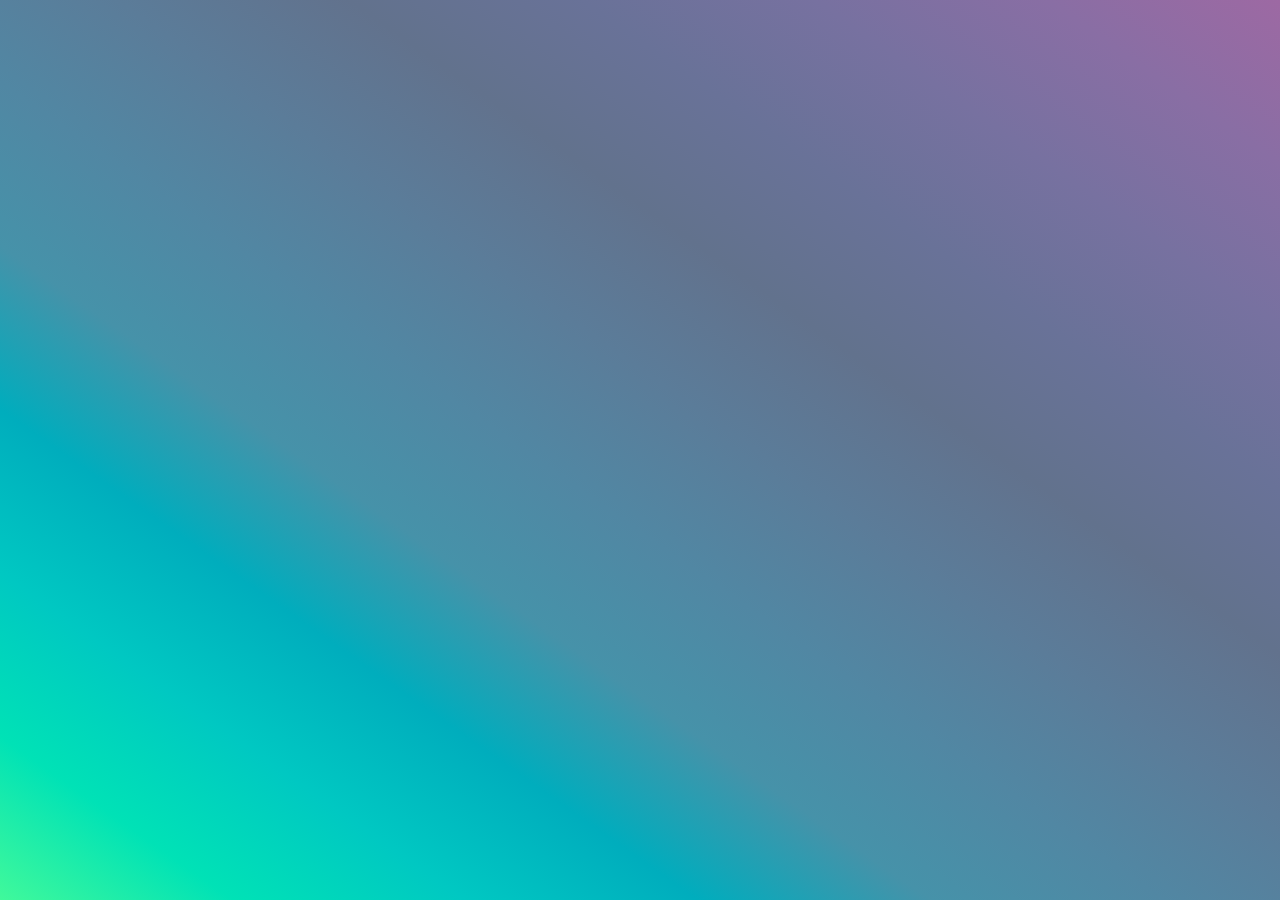
==== about.html @ d5ca8515 "i forgot" ====
<!DOCTYPE html>
<html lang="en">
  <head>
    <meta charset="UTF-8" />
    <meta http-equiv="X-UA-Compatible" content="IE=edge" />
    <meta name="viewport" content="width=device-width, initial-scale=1.0" />

    <link rel="stylesheet" href="styles.css" />
    <title>About Wind</title>
  </head>
  <body>
    <script src="all.js"></script>
  </body>
</html>
---- styles.css ----
@import url("https://fonts.googleapis.com/css2?family=Noto+Sans+Display&family=Noto+Sans:wght@400;700&family=Nunito:wght@600&family=PT+Sans&family=ZCOOL+KuaiLe&display=swap");
@import url("https://unpkg.com/boxicons@2.1.2/css/boxicons.min.css");

body {
  background-image: linear-gradient(
    to right top,
    #40f99b,
    #00e2b6,
    #00c8c2,
    #00adbd,
    #4692a9,
    #5187a3,
    #5b7c99,
    #62728d,
    #697298,
    #7771a0,
    #896ea4,
    #9d69a3
  );
  background-attachment: fixed;
  font-family: "Noto Sans Display", sans-serif;
  color: aliceblue;
}

h1 {
  font-family: "Nunito", sans-serif;
  color: #e9f1f7;
  text-shadow: 1.5px 1px 2px #36454f;
  display: inline;
  transition-duration: 0.2s;
}

h1:hover {
  font-size: 2.4em;
  color: #fff;
  text-shadow: 3px 2px 0px #36454f;
}

button {
  align-items: center;
  background-image: linear-gradient(
    to right top,
    #3f84e5,
    #00a6f5,
    #00c5fa,
    #4fe2fa,
    #90fcf9
  );
  border: 0;
  border-radius: 8px;
  box-shadow: rgba(151, 65, 252, 0.2) 0 15px 30px -5px;
  box-sizing: border-box;
  color: #ffffff;
  display: flex;
  font-family: "ZCOOL KuaiLe", cursive;
  font-size: 18px;
  justify-content: center;
  line-height: 1em;
  max-width: 100%;
  min-width: 140px;
  padding: 3px;
  text-decoration: none;
  user-select: none;
  -webkit-user-select: none;
  touch-action: manipulation;
  white-space: nowrap;
  cursor: pointer;
  transition: all 0.3s;
}

button:active,
button:hover {
  outline: 0;
}

button span {
  background-color: #2b2d42;
  padding: 16px 24px;
  border-radius: 6px;
  width: 100%;
  height: 100%;
  transition: 300ms;
}

button:hover span {
  background: none;
}

button:active {
  transform: scale(0.9);
}
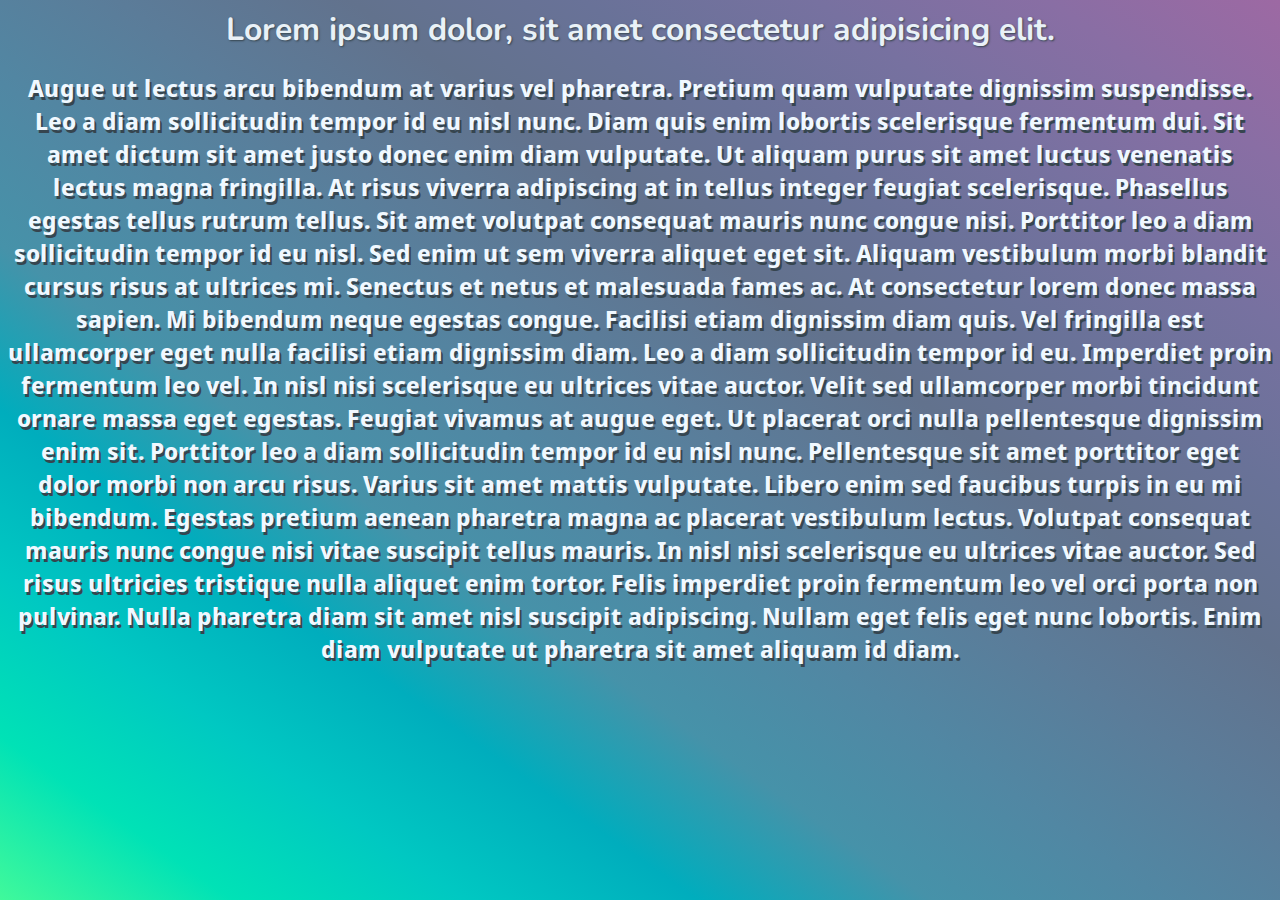
==== commit 0924820f: "added important information to about.html" ====
--- a/about.html
+++ b/about.html
@@ -9,6 +9,37 @@
     <title>About Wind</title>
   </head>
   <body>
+    <center>
+      <h1>Lorem ipsum dolor, sit amet consectetur adipisicing elit.</h1>
+      <h2 class="down">
+        Augue ut lectus arcu bibendum at varius vel pharetra. Pretium quam
+        vulputate dignissim suspendisse. Leo a diam sollicitudin tempor id eu
+        nisl nunc. Diam quis enim lobortis scelerisque fermentum dui. Sit amet
+        dictum sit amet justo donec enim diam vulputate. Ut aliquam purus sit
+        amet luctus venenatis lectus magna fringilla. At risus viverra
+        adipiscing at in tellus integer feugiat scelerisque. Phasellus egestas
+        tellus rutrum tellus. Sit amet volutpat consequat mauris nunc congue
+        nisi. Porttitor leo a diam sollicitudin tempor id eu nisl. Sed enim ut
+        sem viverra aliquet eget sit. Aliquam vestibulum morbi blandit cursus
+        risus at ultrices mi. Senectus et netus et malesuada fames ac. At
+        consectetur lorem donec massa sapien. Mi bibendum neque egestas congue.
+        Facilisi etiam dignissim diam quis. Vel fringilla est ullamcorper eget
+        nulla facilisi etiam dignissim diam. Leo a diam sollicitudin tempor id
+        eu. Imperdiet proin fermentum leo vel. In nisl nisi scelerisque eu
+        ultrices vitae auctor. Velit sed ullamcorper morbi tincidunt ornare
+        massa eget egestas. Feugiat vivamus at augue eget. Ut placerat orci
+        nulla pellentesque dignissim enim sit. Porttitor leo a diam sollicitudin
+        tempor id eu nisl nunc. Pellentesque sit amet porttitor eget dolor morbi
+        non arcu risus. Varius sit amet mattis vulputate. Libero enim sed
+        faucibus turpis in eu mi bibendum. Egestas pretium aenean pharetra magna
+        ac placerat vestibulum lectus. Volutpat consequat mauris nunc congue
+        nisi vitae suscipit tellus mauris. In nisl nisi scelerisque eu ultrices
+        vitae auctor. Sed risus ultricies tristique nulla aliquet enim tortor.
+        Felis imperdiet proin fermentum leo vel orci porta non pulvinar. Nulla
+        pharetra diam sit amet nisl suscipit adipiscing. Nullam eget felis eget
+        nunc lobortis. Enim diam vulputate ut pharetra sit amet aliquam id diam.
+      </h2>
+    </center>
     <script src="all.js"></script>
   </body>
 </html>
--- a/styles.css
+++ b/styles.css
@@ -89,3 +89,12 @@
 button:active {
   transform: scale(0.9);
 }
+
+.down {
+  text-shadow: 2px 3px 0px #36454f;
+  transition-duration: 0.2s;
+}
+
+.down:hover {
+  text-shadow: 0px 0px 0px #36454f;
+}
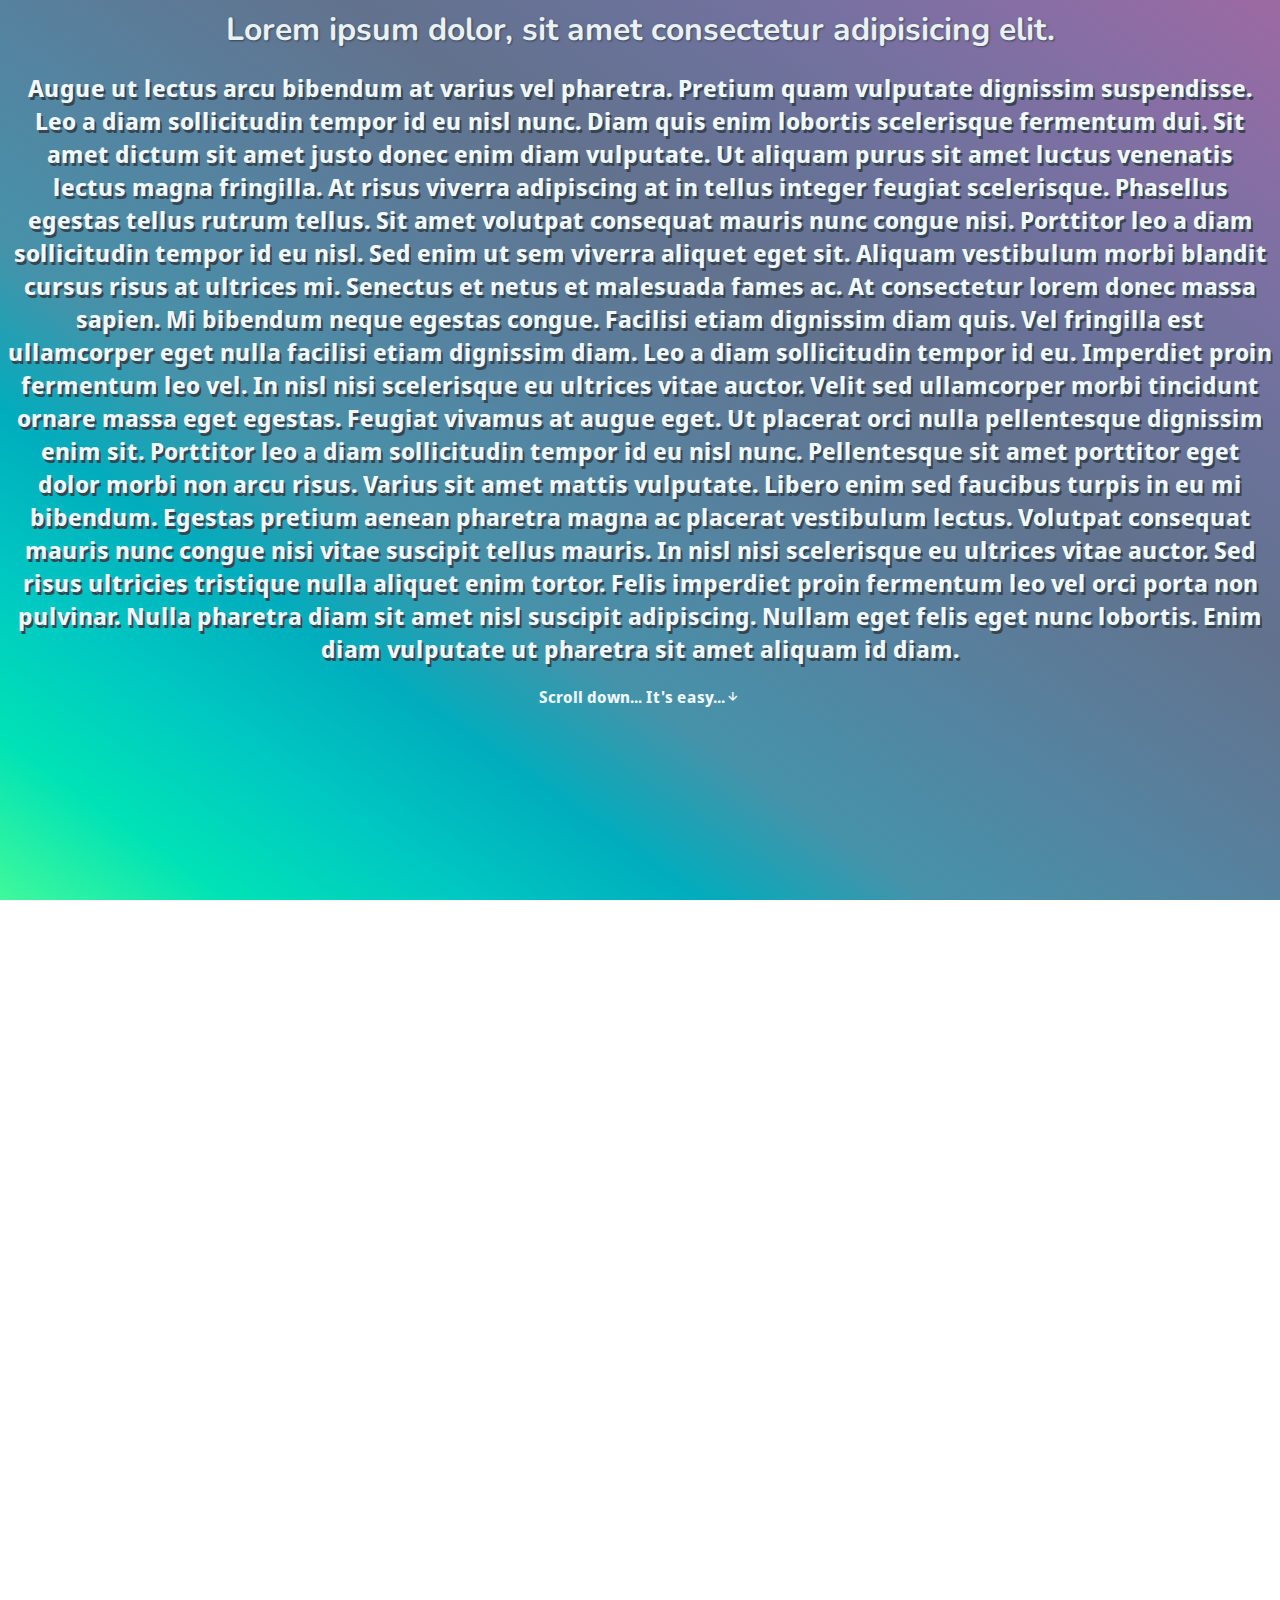
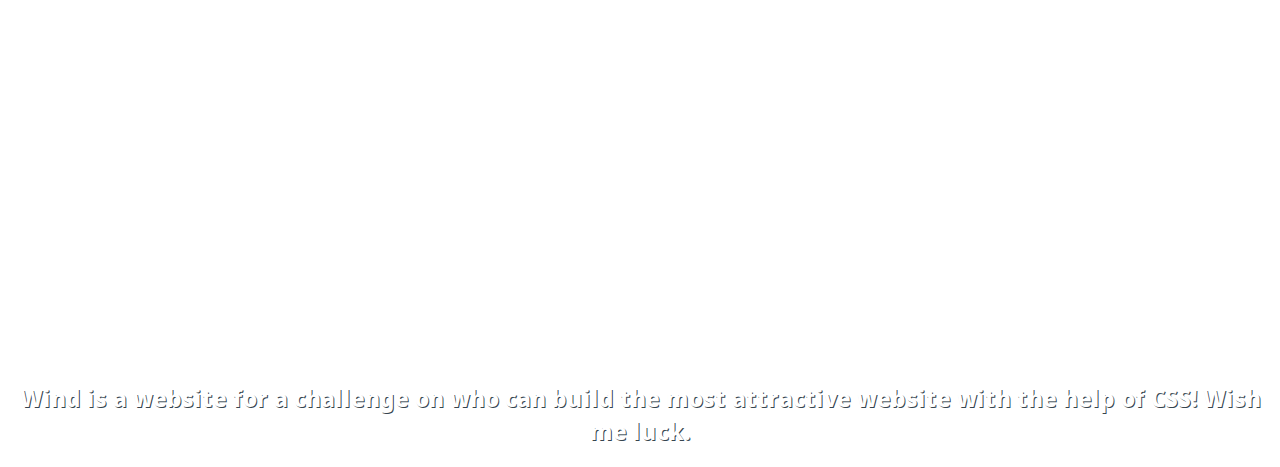
==== commit 5f2143ea: "imma win this rn" ====
--- a/about.html
+++ b/about.html
@@ -39,6 +39,67 @@
         pharetra diam sit amet nisl suscipit adipiscing. Nullam eget felis eget
         nunc lobortis. Enim diam vulputate ut pharetra sit amet aliquam id diam.
       </h2>
+      <h4>Scroll down... It's easy...<i class="bx bx-down-arrow-alt"></i></h4>
+      <br />
+      <br />
+      <br />
+      <br />
+      <br />
+      <br />
+      <br />
+      <br />
+      <br />
+      <br />
+      <br />
+      <br />
+      <br />
+      <br />
+      <br />
+      <br />
+      <br />
+      <br />
+      <br />
+      <br />
+      <br />
+      <br />
+      <br />
+      <br />
+      <br />
+      <br />
+      <br />
+      <br />
+      <br />
+      <br />
+      <br />
+      <br />
+      <br />
+      <br />
+      <br />
+      <br />
+      <br />
+      <br />
+      <br />
+      <br />
+      <br />
+      <br />
+      <br />
+      <br />
+      <br />
+      <br />
+      <br />
+      <br />
+      <br />
+      <br />
+      <br />
+      <br />
+      <br />
+      <br />
+      <br />
+      <br />
+      <h2 class="rainbow">
+        Wind is a website for a challenge on who can build the most attractive
+        website with the help of CSS! Wish me luck.
+      </h2>
     </center>
     <script src="all.js"></script>
   </body>
--- a/styles.css
+++ b/styles.css
@@ -98,3 +98,27 @@
 .down:hover {
   text-shadow: 0px 0px 0px #36454f;
 }
+
+.rainbow {
+  color: #fff;
+  animation: rainbow 2s infinite;
+  text-shadow: 1px 1px 0px#36454f;
+}
+
+@keyframes rainbow {
+  0% {
+    color: #fff;
+  }
+  25% {
+    color: red;
+  }
+  50% {
+    color: orange;
+  }
+  75% {
+    color: yellow;
+  }
+  100% {
+    color: #fff;
+  }
+}
